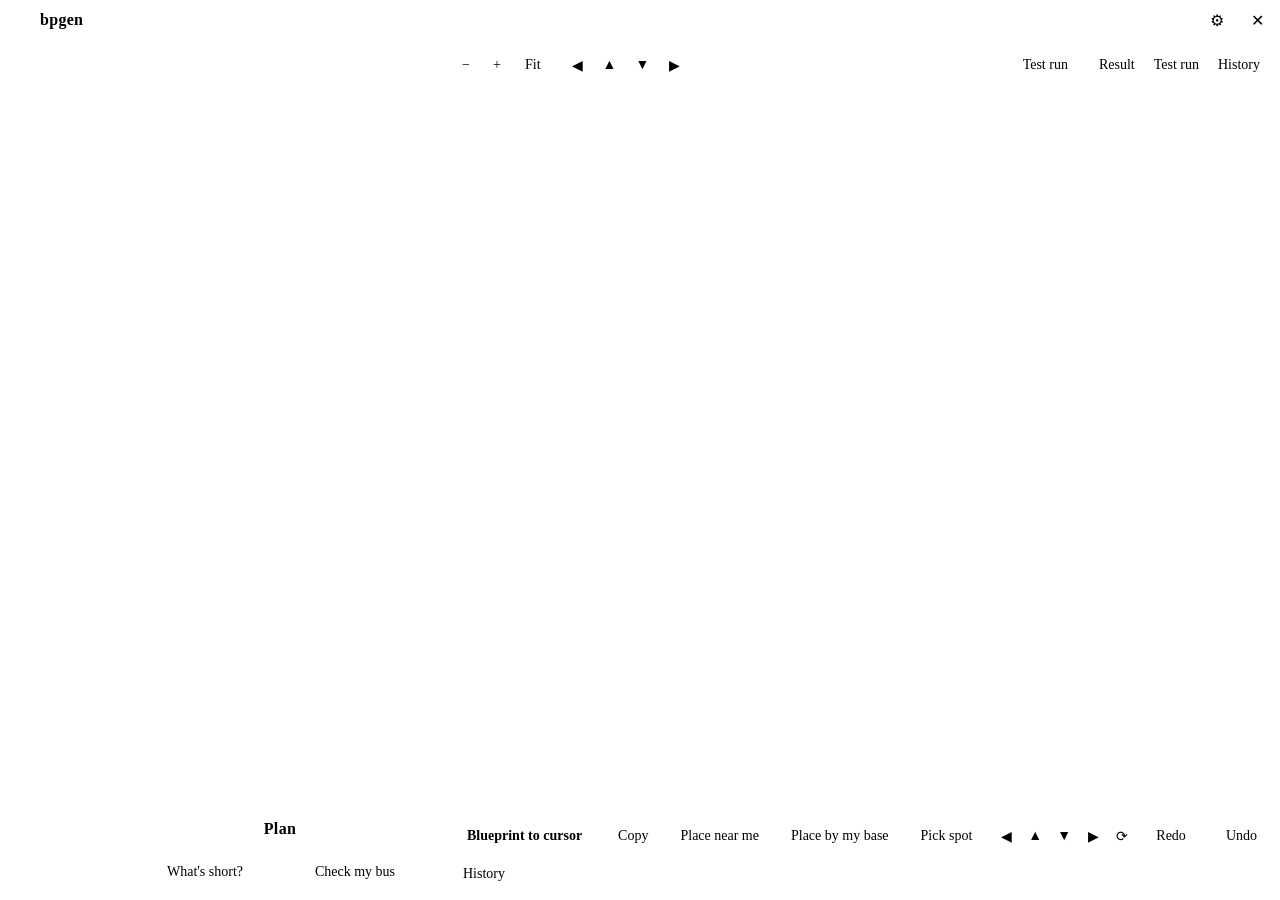
==== mod/zzz-bpgen/web/bpgen.html @ ccd149d3 "bpgen 0.22.0: web window (pilot): a web page over the game with the preview as its only engine islan" ====
<!doctype html>
<html lang="en">
<head>
<meta charset="utf-8">
<title>bpgen</title>
<!-- bpgen's window as a web page over the game (fse's shells): the controls, results, test run and history are the
     page's; the blueprint preview and the game's pickers show through it (engine islands). State comes from the mod
     (web.lua: a snapshot of its Lua window, the model), actions go back as messages. Saved, it reloads in the game. -->
<link rel="stylesheet" href="/shell/shell.css">
<script src="/shell/shell.js"></script>
<link rel="stylesheet" href="bpgen.css">
</head>
<body>
<div id="win" class="win" data-fse-solid>
  <header class="bar" data-fse-drag>
    <div class="brand"><span class="logo" aria-hidden="true"></span><b>bpgen</b></div>
    <div class="tip" id="tip"></div>
    <div class="toasts" id="toasts"></div>
    <span class="pill" id="unlocked-pill" hidden data-t="unlocked-badge" data-tip="unlocked-badge-tip">only unlocked</span>
    <button class="icon-btn" id="gear" data-tip="web-settings" data-test="gear" aria-label="Settings">&#9881;</button>
    <button class="icon-btn" id="close" data-tip="web-close" data-test="close" aria-label="Close">&#10005;</button>
  </header>

  <div class="body">
    <nav class="modes" id="modes" data-test="modes"></nav>

    <aside class="controls">
      <div class="scroll" id="scroll"></div>
      <footer class="foot">
        <div class="progress" id="progress" hidden>
          <div class="prow"><span data-t="planning">Planning</span><span class="ptext" id="ptext"></span></div>
          <div class="meter"><i id="pbar"></i></div>
          <details class="log"><summary data-t="web-log">Log</summary><pre id="plog"></pre></details>
        </div>
        <div class="status" id="status"></div>
        <div class="stale" id="stale" hidden data-t="stale">Changed since the last plan: Plan again.</div>
        <button class="primary plan" id="plan" data-test="plan" data-click='{"bpgen":"plan"}' data-t="plan">Plan</button>
        <div class="row2" id="base-tools">
          <button class="btn" data-click='{"bpgen":"short"}' data-t="short" data-tip="short-tip">What's short?</button>
          <button class="btn" data-click='{"bpgen":"check_bus"}' data-t="check-bus" data-tip="check-bus-tip">Check my bus</button>
        </div>
      </footer>
    </aside>

    <main class="stage" id="stage">
      <div class="toolbar">
        <div class="seg">
          <button class="tool" data-click='{"bpgen":"zoom","f":0.8}' data-tip="zoom-out" data-test="zoom_out">&#8722;</button>
          <button class="tool" data-click='{"bpgen":"zoom","f":1.25}' data-tip="zoom-in" data-test="zoom_in">+</button>
          <button class="tool wide" data-click='{"bpgen":"fit"}' data-t="fit" data-tip="fit-tip" data-test="fit">Fit</button>
        </div>
        <div class="seg">
          <button class="tool" data-click='{"bpgen":"pan","dx":-1,"dy":0}' data-tip="pan-tip">&#9664;</button>
          <button class="tool" data-click='{"bpgen":"pan","dx":0,"dy":-1}' data-tip="pan-tip">&#9650;</button>
          <button class="tool" data-click='{"bpgen":"pan","dx":0,"dy":1}' data-tip="pan-tip">&#9660;</button>
          <button class="tool" data-click='{"bpgen":"pan","dx":1,"dy":0}' data-tip="pan-tip">&#9654;</button>
        </div>
        <div class="dims" id="dims"></div>
        <div class="grow"></div>
        <button class="btn test-btn" id="test-btn" data-test="test" data-click='{"bpgen":"test"}'>Test run</button>
        <div class="seg tabs" id="tabs">
          <button class="tool tab" data-drawer="result" data-t="web-results" data-test="tab_result">Result</button>
          <button class="tool tab" data-drawer="test" data-t="web-test" data-test="tab_test">Test run</button>
          <button class="tool tab" data-drawer="history" data-t="web-history" data-test="tab_history">History</button>
        </div>
      </div>

      <div class="view">
        <div class="hole-ring" id="ring">
          <engine-island id="preview" data-test="preview"></engine-island>
          <div class="empty" id="empty">
            <div class="blueprint-art" aria-hidden="true"><i></i><i></i><i></i><i></i><i></i><i></i></div>
            <div class="empty-head" data-t="web-preview-empty-head">Nothing planned yet</div>
            <div class="empty-text" id="empty-text"></div>
          </div>
          <div class="covered"></div>
        </div>
        <aside class="drawer" id="drawer">
          <div class="drawer-in">
            <section class="pane" data-pane="result" id="pane-result"></section>
            <section class="pane" data-pane="test" id="pane-test">
              <div class="test-head">
                <div class="test-rate" id="test-rate"></div>
                <button class="tool speed" id="speed" data-click='{"bpgen":"test_speed"}' data-tip="test-speed-tip" data-test="speed">&#215;1</button>
              </div>
              <div class="meter big"><i id="tbar"></i></div>
              <div class="ttext" id="ttext"></div>
              <svg class="chart" id="chart" viewBox="0 0 300 140" preserveAspectRatio="none" data-test="chart">
                <defs><linearGradient id="fillg" x1="0" x2="0" y1="0" y2="1">
                  <stop offset="0" stop-color="currentColor" stop-opacity=".45"/><stop offset="1" stop-color="currentColor" stop-opacity="0"/>
                </linearGradient></defs>
                <g class="grid" id="grid"></g>
                <path class="area" id="area" d=""/>
                <path class="line" id="line" d=""/>
                <line class="exp" id="exp" x1="0" x2="300" y1="-10" y2="-10"/>
                <circle class="dot" id="dot" r="3" cx="-10" cy="-10"/>
              </svg>
              <div class="chart-legend"><span class="sw line"></span><span data-t="web-rate">per minute</span><span class="sw exp"></span><span data-t="web-expected">expected</span></div>
              <div class="tstatus" id="tstatus"></div>
            </section>
            <section class="pane" data-pane="history" id="pane-history">
              <input class="search" id="hsearch" type="search" data-ph="search-history" placeholder="Search your blueprints">
              <div class="hlist" id="hlist"></div>
              <div class="hint" data-t="web-history-hint">Drag a row onto the preview to see it again, or onto the Recipe slot to plan it again.</div>
            </section>
          </div>
          <button class="drawer-x" id="drawer-x" data-tip="web-drawer-close" data-test="drawer_close">&#10095;</button>
        </aside>
      </div>

      <div class="dock" id="dock">
        <button class="primary" id="a-cursor" data-click='{"bpgen":"cursor"}' data-t="to-cursor" data-test="cursor">Blueprint to cursor</button>
        <button class="btn" id="a-copy" data-click='{"bpgen":"copy"}' data-t="copy" data-tip="copy-tip" data-test="copy">Copy</button>
        <button class="btn" id="a-place" data-click='{"bpgen":"place"}' data-test="place">Place near me</button>
        <button class="btn" id="a-place_base" data-click='{"bpgen":"place_base"}' data-t="place-base" data-tip="place-base-tip" data-test="place_base">Place by my base</button>
        <button class="btn" id="a-base_spot" data-click='{"bpgen":"base_spot"}' data-t="pick-spot" data-tip="pick-spot-tip">Pick spot</button>
        <span class="seg nudges" id="nudges">
          <button class="tool" data-click='{"bpgen":"nudge","dx":-1,"dy":0}' data-tip="web-place-move">&#9664;</button>
          <button class="tool" data-click='{"bpgen":"nudge","dx":0,"dy":-1}' data-tip="web-place-move">&#9650;</button>
          <button class="tool" data-click='{"bpgen":"nudge","dx":0,"dy":1}' data-tip="web-place-move">&#9660;</button>
          <button class="tool" data-click='{"bpgen":"nudge","dx":1,"dy":0}' data-tip="web-place-move">&#9654;</button>
          <button class="tool" id="a-base_rotate" data-click='{"bpgen":"base_rotate"}' data-tip="rotate-tip">&#10227;</button>
        </span>
        <button class="btn" id="a-base_redo" data-click='{"bpgen":"base_redo"}' data-t="redo" data-tip="redo-tip">Redo</button>
        <div class="grow"></div>
        <button class="btn" id="a-undo" data-test="undo" data-t="undo" data-tip="undo-tip">Undo</button>
        <button class="btn" id="a-history" data-test="history" data-click='{"bpgen":"history"}' data-t="history" data-tip="history-tip">History</button>
      </div>
    </main>
  </div>
  <div class="grip" data-fse-resize aria-hidden="true"></div>

  <div class="pop" id="menu" hidden data-test="menu">
    <label class="check"><input type="checkbox" id="m-unlocked"><span data-t="only-unlocked">Only unlocked</span></label>
    <label class="field"><span data-t="web-size">Size</span><select id="m-size"></select></label>
    <button class="btn" id="m-theme" data-t="web-theme">Theme...</button>
    <button class="btn" id="m-reset" data-t="web-reset">Reset size and place</button>
    <button class="btn" id="m-lua" data-t="web-lua" data-tip="web-lua-tip" data-test="lua">Game window</button>
  </div>
  <div class="picker" id="picker" hidden data-test="picker">
    <div class="pk-head"><b id="pk-title"></b><input class="search" id="pk-search" type="search" data-ph="web-pick-search" placeholder="Search" data-test="pick_search">
      <button class="icon-btn" id="pk-x" aria-label="Close">&#10005;</button></div>
    <div class="pk-groups" id="pk-groups"></div>
    <div class="pk-grid" id="pk-grid"></div>
    <div class="pk-foot"><span class="pk-q" id="pk-q"></span><span class="grow"></span><span class="pk-name" id="pk-name"></span>
      <button class="btn" id="pk-clear" data-t="web-pick-clear" data-test="pick_clear">Clear</button></div>
  </div>
  <div class="modal" id="modal" hidden>
    <div class="dialog">
      <h3 id="q-title"></h3>
      <p id="q-text"></p>
      <div class="q-row"><button class="btn" id="q-no"></button><button class="primary danger" id="q-yes" data-test="confirm_yes"></button></div>
    </div>
  </div>
  <div class="ghost" id="ghost" hidden></div>
  <div class="tooltip" id="tooltip" hidden></div>
</div>
<script src="bpgen.js"></script>
</body>
</html>
---- mod/zzz-bpgen/web/bpgen.css ----
/* bpgen's web window: the player's fse-std theme (--fse-* from shell.js), the page's own shapes and motion */
:root {
  --r: calc(var(--fse-radius) + 5px);
  --r-s: calc(var(--fse-radius) + 3px);
  --line: rgb(var(--fse-ink-rgb, 255 255 255) / 10%);
  --line2: rgb(var(--fse-ink-rgb, 255 255 255) / 18%);
  --glass: rgb(var(--fse-deep-rgb, 20 20 20) / 55%);
  --accent: var(--fse-btn_on);
  --ok: var(--fse-ok);
  --slot: calc(40 * var(--fse-gu));
  --ease: cubic-bezier(.2, .8, .2, 1);
  --drawer: 324px;
  --rail: 104px;
  --left: 318px;
}
html, body { background: transparent; }
body { font-size: 14px; }
button, input, select { font: inherit; color: inherit; }
[hidden] { display: none !important; }

.win {
  position: absolute; inset: 0; display: flex; flex-direction: column; overflow: hidden;
  background: var(--fse-win); border-radius: 10px;
  box-shadow: inset 0 0 0 1px var(--line2);
}
html[data-fse-theme^="glass"] .win, html[data-fse-theme*="glass"] .win { background: rgb(var(--fse-win-rgb) / 92%); }

/* ---- title bar ---- */
.bar {
  display: flex; align-items: center; gap: 10px; height: 40px; padding: 0 8px 0 14px; flex: none;
  background: linear-gradient(180deg, rgb(var(--fse-inset-rgb) / 70%), rgb(var(--fse-win-rgb) / 0%));
  border-bottom: 1px solid var(--line);
}
.brand { display: flex; align-items: center; gap: 8px; color: var(--fse-title); font-size: 16px; letter-spacing: .3px; }
.logo {
  width: 18px; height: 18px; border-radius: 4px;
  background:
    linear-gradient(var(--fse-win), var(--fse-win)) 4px 4px / 4px 4px no-repeat,
    linear-gradient(var(--fse-win), var(--fse-win)) 10px 10px / 4px 4px no-repeat,
    linear-gradient(135deg, #4aa3ff, #2b6fd6);
  box-shadow: 0 0 0 1px rgb(255 255 255 / 25%) inset;
}
.tip { color: var(--fse-ink_dim); white-space: nowrap; overflow: hidden; text-overflow: ellipsis; min-width: 0; flex: 1 1 auto; }
.toasts { position: absolute; left: 50%; top: 4px; transform: translateX(-50%); display: flex; flex-direction: column;
  gap: 4px; align-items: center; pointer-events: none; z-index: 30; max-width: 60%; }
.toast {
  background: var(--fse-deep); color: var(--fse-ink); border: 1px solid var(--line2); border-radius: 999px;
  padding: 5px 14px; box-shadow: 0 6px 20px rgb(0 0 0 / 35%); animation: toast-in .35s var(--ease) both;
  white-space: nowrap; overflow: hidden; text-overflow: ellipsis; max-width: 100%;
}
.toast.out { animation: toast-out .4s ease forwards; }
@keyframes toast-in { from { transform: translateY(-14px); opacity: 0; } }
@keyframes toast-out { to { transform: translateY(-10px); opacity: 0; } }
.pill { padding: 2px 9px; border-radius: 999px; background: rgb(var(--fse-btn_on-rgb) / 22%); color: var(--fse-ink);
  font-size: 12px; border: 1px solid rgb(var(--fse-btn_on-rgb) / 50%); white-space: nowrap; }
.icon-btn { width: 30px; height: 30px; border: 0; border-radius: var(--r-s); background: transparent; cursor: pointer;
  color: var(--fse-ink_dim); font-size: 16px; transition: background .15s, color .15s; }
.icon-btn:hover { background: rgb(var(--fse-ink-rgb) / 10%); color: var(--fse-ink); }
#close:hover { background: #c4382f; color: #fff; }

/* ---- the three columns ---- */
.body { flex: 1; display: flex; min-height: 0; }
.modes {
  width: var(--rail); flex: none; padding: 10px 8px; display: flex; flex-direction: column; gap: 3px;
  background: rgb(var(--fse-deep-rgb) / 45%); border-right: 1px solid var(--line); overflow: auto;
}
.group { font-size: 11px; text-transform: uppercase; letter-spacing: 1px; color: var(--fse-ink_dim); margin: 10px 6px 3px; }
.group:first-child { margin-top: 2px; }
.mode {
  position: relative; text-align: left; border: 0; background: transparent; padding: 7px 10px; border-radius: var(--r-s);
  cursor: pointer; color: var(--fse-ink); transition: background .18s, color .18s, transform .18s;
}
.mode:hover { background: rgb(var(--fse-ink-rgb) / 7%); }
.mode.on { background: rgb(var(--fse-btn_on-rgb) / 20%); color: var(--fse-title); }
.mode.on::before { content: ""; position: absolute; left: -8px; top: 6px; bottom: 6px; width: 3px; border-radius: 3px;
  background: var(--accent); animation: grow .25s var(--ease); }
@keyframes grow { from { transform: scaleY(0); } }

.controls { width: var(--left); flex: none; display: flex; flex-direction: column; min-height: 0;
  border-right: 1px solid var(--line); background: rgb(var(--fse-section-rgb) / 35%); }
.scroll { flex: 1; overflow-y: auto; overflow-x: hidden; padding: 10px 12px 14px; scrollbar-width: thin; }
.panel { display: none; flex-direction: column; gap: 10px; animation: panel-in .28s var(--ease); }
.panel.on { display: flex; }
@keyframes panel-in { from { opacity: 0; transform: translateY(6px); } }

.sec { background: var(--fse-section); border: 1px solid var(--line); border-radius: var(--r); padding: 10px 11px; }
.sec > h4 { margin: 0 0 8px; font-size: 13px; font-weight: 600; color: var(--fse-caption); display: flex; gap: 8px; align-items: center; }
.sec > h4 .badge { margin-left: auto; }
.sec.fold > h4 { cursor: pointer; margin: 0; }
.sec.fold > h4::before { content: "\25B8"; color: var(--fse-ink_dim); transition: transform .2s; display: inline-block; }
.sec.fold.open > h4::before { transform: rotate(90deg); }
.sec.fold > .fbody { display: grid; grid-template-rows: 0fr; transition: grid-template-rows .28s var(--ease), margin .28s; }
.sec.fold.open > .fbody { grid-template-rows: 1fr; margin-top: 8px; }
.fbody > div { overflow: hidden; display: flex; flex-direction: column; gap: 8px; min-height: 0; }
.badge { font-size: 11px; font-weight: 500; padding: 1px 8px; border-radius: 999px; background: var(--fse-inset);
  color: var(--fse-ink_dim); border: 1px solid var(--line); white-space: nowrap; }
.badge.lit { color: var(--fse-ink); background: rgb(var(--fse-btn_on-rgb) / 25%); border-color: rgb(var(--fse-btn_on-rgb) / 45%); }

.row { display: flex; gap: 10px; align-items: flex-end; flex-wrap: wrap; }
.row + .row { margin-top: 8px; }
.f { display: flex; flex-direction: column; gap: 3px; min-width: 0; }
.f > .cap { font-size: 11.5px; color: var(--fse-ink_dim); white-space: nowrap; }
.f.grow { flex: 1; }
.num { display: flex; align-items: center; background: var(--fse-deep); border: 1px solid var(--line2); border-radius: var(--r-s);
  height: 32px; padding: 0 8px; transition: border-color .15s, box-shadow .15s; }
.num:focus-within { border-color: var(--accent); box-shadow: 0 0 0 3px rgb(var(--fse-btn_on-rgb) / 25%); }
.num input { width: 58px; border: 0; background: transparent; outline: 0; color: var(--fse-ink); font-variant-numeric: tabular-nums; }
.num input::-webkit-inner-spin-button { opacity: .35; }
.num .unit { color: var(--fse-ink_dim); font-size: 12px; }
select, .search {
  height: 32px; background: var(--fse-deep); color: var(--fse-ink); border: 1px solid var(--line2);
  border-radius: var(--r-s); padding: 0 8px; outline: 0; max-width: 100%;
}
select:focus, .search:focus { border-color: var(--accent); }
.check { display: flex; gap: 8px; align-items: center; cursor: pointer; padding: 3px 0; line-height: 1.25; }
.check input { appearance: none; width: 18px; height: 18px; flex: none; border-radius: 5px; border: 1px solid var(--line2);
  background: var(--fse-deep); display: grid; place-items: center; cursor: pointer; transition: background .15s, border-color .15s; }
.check input::after { content: ""; width: 9px; height: 5px; border: solid var(--fse-ok_ink, #000); border-width: 0 0 2px 2px;
  transform: rotate(-45deg) scale(0); margin-top: -2px; transition: transform .15s var(--ease); }
.check input:checked { background: var(--ok); border-color: var(--ok); }
.check input:checked::after { transform: rotate(-45deg) scale(1); }
.text { color: var(--fse-ink_dim); line-height: 1.4; }
.note { color: var(--fse-ink_dim); font-size: 12.5px; line-height: 1.4; }

/* a picker: the game's choose-elem button shows through the hole; under it, the page's own slot (seen while the
   hole is scrolled away or hidden) */
.pick { position: relative; width: var(--slot); height: var(--slot); flex: none; border-radius: 3px;
  background: var(--fse-slot, #3a3a3a); box-shadow: 0 0 0 1px var(--line2); }
.pick .ic { position: absolute; inset: 15%; width: auto; height: auto; }
.picks { display: flex; flex-wrap: wrap; gap: 6px; }

.mrow { display: flex; align-items: center; gap: 8px; padding: 4px 0; border-bottom: 1px dashed var(--line); }
.mrow:last-child { border-bottom: 0; }
.mrow .check { flex: 1; min-width: 0; }
.mrow .check span { overflow: hidden; text-overflow: ellipsis; white-space: nowrap; }
.mrow .where { font-size: 12px; color: var(--fse-ink_dim); min-width: 62px; text-align: right; transition: color .2s; }
.mrow .where.made { color: #7fd889; }
.mrow .rate { width: 54px; height: 28px; background: var(--fse-deep); border: 1px solid var(--line2); border-radius: var(--r-s);
  padding: 0 6px; color: var(--fse-ink); outline: 0; }

/* the foot: pinned under the scroll */
.foot { flex: none; padding: 10px 12px 12px; border-top: 1px solid var(--line); display: flex; flex-direction: column; gap: 7px;
  background: rgb(var(--fse-win-rgb) / 70%); }
.status { color: var(--fse-ink); font-size: 13px; line-height: 1.35; min-height: 0; }
.status:empty { display: none; }
.stale { color: var(--fse-caption); font-size: 12.5px; }
.row2 { display: flex; gap: 6px; }
.row2 > * { flex: 1; }
.btn, .primary, .tool {
  border: 1px solid var(--line2); background: var(--fse-inset); color: var(--fse-ink); height: 32px; padding: 0 12px;
  border-radius: var(--r-s); cursor: pointer; white-space: nowrap;
  transition: background .15s, border-color .15s, transform .08s, opacity .2s, box-shadow .2s;
}
.btn:hover, .tool:hover { background: rgb(var(--fse-btn_on-rgb) / 22%); border-color: rgb(var(--fse-btn_on-rgb) / 55%); }
.btn:active, .tool:active, .primary:active { transform: translateY(1px); }
.primary { background: var(--ok); color: var(--fse-ok_ink); border-color: transparent; font-weight: 600; }
.primary:hover { filter: brightness(1.08); box-shadow: 0 4px 16px rgb(var(--fse-ok-rgb) / 35%); }
.primary.danger { background: #c4382f; color: #fff; }
button:disabled { opacity: .38; cursor: default; pointer-events: none; }
.plan { height: 40px; font-size: 16px; letter-spacing: .4px; }
.plan.pulse { animation: pulse 1.6s ease-in-out infinite; }
@keyframes pulse { 50% { box-shadow: 0 0 0 6px rgb(var(--fse-ok-rgb) / 0%), 0 0 22px rgb(var(--fse-ok-rgb) / 60%); filter: brightness(1.15); } }
.progress { display: flex; flex-direction: column; gap: 4px; animation: panel-in .25s var(--ease); }
.prow { display: flex; justify-content: space-between; gap: 8px; font-size: 12.5px; color: var(--fse-ink_dim); }
.ptext { color: var(--fse-ink); overflow: hidden; text-overflow: ellipsis; white-space: nowrap; }
.meter { height: 6px; border-radius: 6px; background: var(--fse-deep); overflow: hidden; }
.meter i { display: block; height: 100%; width: 0; border-radius: 6px; background: linear-gradient(90deg, var(--accent), var(--ok));
  transition: width .5s var(--ease); }
.meter.big { height: 10px; }
.log summary { font-size: 12px; color: var(--fse-ink_dim); cursor: pointer; }
.log pre { margin: 4px 0 0; max-height: 120px; overflow: auto; font: 11px/1.35 Consolas, monospace; color: var(--fse-ink_dim); white-space: pre-wrap; }

/* ---- the stage: the preview, its tools above, the actions below, drawers at its right ---- */
.stage { flex: 1; min-width: 0; display: flex; flex-direction: column; }
.toolbar { display: flex; align-items: center; gap: 8px; padding: 8px 10px; flex: none; }
.seg { display: inline-flex; }
.seg > .tool { border-radius: 0; margin-left: -1px; }
.seg > .tool:first-child { border-radius: var(--r-s) 0 0 var(--r-s); margin-left: 0; }
.seg > .tool:last-child { border-radius: 0 var(--r-s) var(--r-s) 0; }
.tool { min-width: 32px; padding: 0 9px; }
.tool.wide { padding: 0 12px; }
.tool.tab.on { background: rgb(var(--fse-btn_on-rgb) / 30%); border-color: rgb(var(--fse-btn_on-rgb) / 65%); color: var(--fse-title); }
.dims { color: var(--fse-ink_dim); font-size: 12.5px; font-variant-numeric: tabular-nums; }
.grow { flex: 1; }
.test-btn.running { background: rgb(var(--fse-btn_on-rgb) / 30%); border-color: var(--accent); }

.view { flex: 1; display: flex; min-height: 0; padding: 0 10px; gap: 0; }
.hole-ring { position: relative; flex: 1; min-width: 0; border-radius: 8px; padding: 3px; background: var(--fse-deep);
  box-shadow: inset 0 0 0 1px var(--line); transition: box-shadow .3s; }
.hole-ring.drop { box-shadow: inset 0 0 0 2px var(--accent); }
.hole-ring.busy { background: conic-gradient(from var(--spin, 0deg), var(--accent), transparent 30%, var(--ok) 50%, transparent 80%, var(--accent));
  animation: spin 2.2s linear infinite; }
@property --spin { syntax: "<angle>"; inherits: false; initial-value: 0deg; }
@keyframes spin { to { --spin: 360deg; } }
#preview { position: absolute; inset: 3px; border-radius: 6px; }
.hole-ring.none #preview, .win.modal-on #preview, .win.pop-on #preview, .win.dragging-row #preview { display: none; }
.empty { position: absolute; inset: 3px; border-radius: 6px; display: none; flex-direction: column; align-items: center;
  justify-content: center; gap: 10px; text-align: center; padding: 30px;
  background: radial-gradient(ellipse at 50% 40%, rgb(var(--fse-inset-rgb) / 60%), var(--fse-deep) 70%),
    repeating-linear-gradient(0deg, transparent 0 31px, var(--line) 31px 32px),
    repeating-linear-gradient(90deg, transparent 0 31px, var(--line) 31px 32px);
  background-blend-mode: normal; }
.hole-ring.none .empty { display: flex; animation: panel-in .4s var(--ease); }
.empty-head { font-size: 18px; color: var(--fse-title); }
.empty-text { color: var(--fse-ink_dim); max-width: 380px; line-height: 1.45; }
.blueprint-art { display: grid; grid-template-columns: repeat(3, 34px); gap: 6px; opacity: .65; margin-bottom: 6px; }
.blueprint-art i { height: 34px; border: 2px solid #4aa3ff; border-radius: 4px; animation: tile 2.4s ease-in-out infinite; }
.blueprint-art i:nth-child(2) { animation-delay: .2s; } .blueprint-art i:nth-child(3) { animation-delay: .4s; }
.blueprint-art i:nth-child(4) { animation-delay: .6s; } .blueprint-art i:nth-child(5) { animation-delay: .8s; }
.blueprint-art i:nth-child(6) { animation-delay: 1s; }
@keyframes tile { 50% { background: rgb(74 163 255 / 25%); transform: scale(.92); } }
.covered { display: none; }
.win.pop-on .hole-ring:not(.none) .covered, .win.modal-on .hole-ring:not(.none) .covered, .win.dragging-row .hole-ring:not(.none) .covered {
  display: block; position: absolute; inset: 3px; border-radius: 6px;
  background: repeating-linear-gradient(45deg, rgb(var(--fse-inset-rgb) / 70%) 0 12px, rgb(var(--fse-deep-rgb) / 70%) 12px 24px); }

.drawer { position: relative; width: 0; flex: none; transition: width .32s var(--ease), margin .32s var(--ease); }
.drawer.open { width: var(--drawer); margin-left: 10px; }
.drawer-in { position: absolute; inset: 0; width: var(--drawer); overflow: hidden; border-radius: var(--r);
  background: var(--fse-section); border: 1px solid var(--line); opacity: 0; transform: translateX(14px);
  transition: opacity .25s, transform .32s var(--ease); }
.drawer.open .drawer-in { opacity: 1; transform: none; }
.drawer-x { position: absolute; left: -10px; top: 50%; width: 18px; height: 46px; margin-top: -23px; border: 1px solid var(--line2);
  border-radius: 6px; background: var(--fse-inset); color: var(--fse-ink_dim); cursor: pointer; padding: 0; z-index: 3;
  opacity: 0; pointer-events: none; transition: opacity .2s; font-size: 11px; }
.drawer.open .drawer-x { opacity: 1; pointer-events: auto; }
.pane { position: absolute; inset: 0; padding: 12px; overflow-y: auto; display: flex; flex-direction: column; gap: 10px;
  opacity: 0; pointer-events: none; transform: translateY(8px); transition: opacity .2s, transform .25s var(--ease); }
.pane.on { opacity: 1; pointer-events: auto; transform: none; }
.pane h5 { margin: 4px 0 0; font-size: 12px; text-transform: uppercase; letter-spacing: .8px; color: var(--fse-ink_dim); font-weight: 600; }

.tiles { display: grid; grid-template-columns: repeat(3, 1fr); gap: 6px; }
.tile { background: var(--fse-deep); border: 1px solid var(--line); border-radius: var(--r-s); padding: 8px 9px 7px;
  animation: pop .35s var(--ease) both; min-width: 0; }
.tile b { display: block; font-size: 19px; color: var(--fse-title); font-variant-numeric: tabular-nums; white-space: nowrap;
  overflow: hidden; text-overflow: ellipsis; }
.tile span { font-size: 11.5px; color: var(--fse-ink_dim); }
.tile:nth-child(2) { animation-delay: .05s; } .tile:nth-child(3) { animation-delay: .1s; }
.tile:nth-child(4) { animation-delay: .15s; } .tile:nth-child(5) { animation-delay: .2s; }
@keyframes pop { from { opacity: 0; transform: scale(.94) translateY(4px); } }
.badges { display: flex; flex-wrap: wrap; gap: 5px; }
.badges .badge { font-size: 12px; padding: 3px 9px; color: var(--fse-ink); }
.notes { color: var(--fse-ink_dim); font-size: 12.5px; line-height: 1.45; }
details.more summary { cursor: pointer; color: var(--fse-caption); font-size: 13px; }
details.more div { margin-top: 6px; font-size: 12.5px; line-height: 1.5; color: var(--fse-ink); }
.extra { display: flex; flex-direction: column; gap: 6px; font-size: 13px; }
.extra .xt { display: grid; gap: 4px 10px; align-items: center; }
.extra .xf { display: flex; gap: 6px; align-items: center; flex-wrap: wrap; }
.extra .btn { height: 26px; padding: 0 9px; font-size: 12.5px; }
.empty-pane { color: var(--fse-ink_dim); line-height: 1.5; padding: 20px 6px; text-align: center; }

.test-head { display: flex; align-items: center; gap: 10px; }
.test-rate { flex: 1; font-size: 22px; color: var(--fse-title); font-variant-numeric: tabular-nums; }
.test-rate small { font-size: 12px; color: var(--fse-ink_dim); margin-left: 4px; }
.speed { min-width: 46px; font-variant-numeric: tabular-nums; }
.ttext { font-size: 12.5px; color: var(--fse-ink_dim); min-height: 1em; }
.chart { width: 100%; height: 150px; background: var(--fse-deep); border-radius: var(--r-s); border: 1px solid var(--line);
  color: var(--ok); overflow: visible; }
.chart .grid line { stroke: var(--line); stroke-width: 1; vector-effect: non-scaling-stroke; }
.chart .line { fill: none; stroke: currentColor; stroke-width: 2; vector-effect: non-scaling-stroke; stroke-linejoin: round;
  transition: d .45s var(--ease); }
.chart .area { fill: url(#fillg); transition: d .45s var(--ease); }
.chart .exp { stroke: var(--accent); stroke-width: 1.5; stroke-dasharray: 6 4; vector-effect: non-scaling-stroke; transition: y1 .4s, y2 .4s; }
.chart .dot { fill: currentColor; transition: cx .45s var(--ease), cy .45s var(--ease); }
.chart-legend { display: flex; gap: 6px; align-items: center; font-size: 11.5px; color: var(--fse-ink_dim); }
.chart-legend .sw { width: 14px; height: 3px; border-radius: 2px; background: var(--ok); }
.chart-legend .sw.exp { background: repeating-linear-gradient(90deg, var(--accent) 0 5px, transparent 5px 8px); margin-left: 8px; }
.tstatus { font-size: 12.5px; line-height: 1.45; color: var(--fse-ink); white-space: pre-wrap; }

.hlist { flex: 1; overflow: auto; display: flex; flex-direction: column; gap: 4px; min-height: 60px; }
.hrow { display: flex; align-items: center; gap: 8px; padding: 6px 8px; border-radius: var(--r-s); background: var(--fse-deep);
  border: 1px solid var(--line); cursor: grab; animation: panel-in .25s var(--ease) both; }
.hrow:hover { border-color: rgb(var(--fse-btn_on-rgb) / 55%); }
.hrow .hl { flex: 1; min-width: 0; }
.hrow .hl b { display: block; font-weight: 500; overflow: hidden; text-overflow: ellipsis; white-space: nowrap; }
.hrow .hl small { color: var(--fse-ink_dim); font-size: 11.5px; }
.hrow .btn { height: 26px; padding: 0 8px; font-size: 12.5px; }
.hint { font-size: 11.5px; color: var(--fse-ink_dim); }

/* the dock: the blueprint's actions */
.dock { display: flex; align-items: center; gap: 6px; padding: 10px; flex: none; flex-wrap: wrap; }
.dock .primary { padding: 0 16px; }
.nudges .tool { min-width: 30px; padding: 0 6px; }

.grip { position: absolute; right: 0; bottom: 0; width: 18px; height: 18px; cursor: nwse-resize;
  background: linear-gradient(135deg, transparent 50%, var(--line2) 50% 58%, transparent 58% 70%, var(--line2) 70% 78%, transparent 78%); }

/* popovers, the confirm dialog, the drag ghost, tooltips */
.pop { position: absolute; right: 44px; top: 42px; width: 250px; padding: 10px; display: flex; flex-direction: column; gap: 8px;
  background: var(--fse-section); border: 1px solid var(--line2); border-radius: var(--r); box-shadow: 0 14px 40px rgb(0 0 0 / 45%);
  z-index: 40; animation: menu-in .2s var(--ease); }
.pop .field { display: flex; align-items: center; justify-content: space-between; gap: 8px; }
@keyframes menu-in { from { opacity: 0; transform: translateY(-6px) scale(.98); } }
.modal { position: absolute; inset: 0; background: rgb(0 0 0 / 45%); display: grid; place-items: center; z-index: 50;
  animation: fade .2s ease; }
@keyframes fade { from { opacity: 0; } }
.dialog { width: 380px; background: var(--fse-section); border: 1px solid var(--line2); border-radius: 12px; padding: 18px 20px;
  box-shadow: 0 20px 60px rgb(0 0 0 / 50%); animation: menu-in .25s var(--ease); }
.dialog h3 { margin: 0 0 8px; color: var(--fse-title); font-size: 17px; font-weight: 600; }
.dialog p { margin: 0 0 16px; color: var(--fse-ink); line-height: 1.45; }
.q-row { display: flex; justify-content: flex-end; gap: 8px; }
.ghost { position: absolute; z-index: 60; pointer-events: none; padding: 6px 12px; border-radius: 999px; background: var(--fse-deep);
  border: 1px solid var(--accent); box-shadow: 0 8px 24px rgb(0 0 0 / 45%); white-space: nowrap; transform: translate(10px, 10px); }
.tooltip { position: absolute; z-index: 70; max-width: 300px; padding: 7px 10px; border-radius: 8px; background: var(--fse-deep);
  border: 1px solid var(--line2); color: var(--fse-ink); font-size: 12.5px; line-height: 1.4; pointer-events: none;
  box-shadow: 0 8px 24px rgb(0 0 0 / 40%); animation: fade .15s ease; }

/* icons from the game (rich text in the mod's texts) */
.ic { display: inline-block; width: 1.3em; height: 1.3em; vertical-align: -.3em; background: no-repeat 0 0 / auto 100%; }
.ic.none { width: auto; height: auto; vertical-align: baseline; background: none; color: var(--fse-caption); }
.ic.none::after { content: attr(data-n); }
.okc { color: #6fd27a; } .warnc { color: #ffb347; }

/* the page's picker (the game's choose-elem popup would open under the page): a search, the item groups, an icon grid */
.pick { cursor: pointer; border: 0; padding: 0; transition: box-shadow .15s, transform .08s; }
.pick:hover { box-shadow: 0 0 0 2px var(--accent); }
.pick:active { transform: translateY(1px); }
.pick.open { box-shadow: 0 0 0 2px var(--accent), 0 0 14px rgb(var(--fse-btn_on-rgb) / 45%); }
.pick .qd { position: absolute; left: 2px; bottom: 1px; font-size: 9px; color: var(--fse-ink); text-shadow: 0 0 3px #000; }
.win.pick-on #preview { display: none; }
.win.pick-on .hole-ring:not(.none) .covered { display: block; position: absolute; inset: 3px; border-radius: 6px;
  background: repeating-linear-gradient(45deg, rgb(var(--fse-inset-rgb) / 70%) 0 12px, rgb(var(--fse-deep-rgb) / 70%) 12px 24px); }
.picker { position: absolute; left: calc(var(--rail) + var(--left) + 10px); right: 12px; top: 50px; bottom: 58px; z-index: 45;
  display: flex; flex-direction: column; gap: 8px; padding: 12px; background: var(--fse-section); border: 1px solid var(--line2);
  border-radius: 12px; box-shadow: 0 18px 50px rgb(0 0 0 / 50%); animation: menu-in .2s var(--ease); max-width: 760px; }
.pk-head { display: flex; gap: 10px; align-items: center; }
.pk-head b { color: var(--fse-title); font-size: 15px; white-space: nowrap; }
.pk-head .search { flex: 1; }
.pk-groups { display: flex; gap: 4px; flex-wrap: wrap; }
.pk-groups button { width: 44px; height: 44px; border-radius: var(--r-s); border: 1px solid var(--line2); background: var(--fse-inset);
  cursor: pointer; display: grid; place-items: center; padding: 0; transition: background .15s, border-color .15s; }
.pk-groups button .ic { width: 34px; height: 34px; }
.pk-groups button.on { background: rgb(var(--fse-btn_on-rgb) / 30%); border-color: var(--accent); }
.pk-grid { flex: 1; overflow-y: auto; display: grid; grid-template-columns: repeat(auto-fill, 40px); gap: 3px; align-content: start;
  background: var(--fse-deep); border-radius: var(--r-s); padding: 6px; border: 1px solid var(--line); }
.pk-grid button { width: 40px; height: 40px; padding: 0; border: 1px solid transparent; border-radius: 4px; background: var(--fse-slot, #3a3a3a);
  cursor: pointer; display: grid; place-items: center; transition: background .12s, border-color .12s, transform .1s; }
.pk-grid button .ic { width: 32px; height: 32px; vertical-align: 0; }
.pk-grid button:hover { border-color: var(--accent); background: rgb(var(--fse-btn_on-rgb) / 25%); transform: scale(1.06); }
.pk-grid button.cur { border-color: var(--ok); box-shadow: inset 0 0 0 1px var(--ok); }
.pk-grid .ic.none { font-size: 9px; line-height: 1; text-align: center; overflow: hidden; width: 38px; }
.pk-grid .msg { grid-column: 1 / -1; color: var(--fse-ink_dim); padding: 20px; text-align: center; }
.pk-foot { display: flex; align-items: center; gap: 8px; min-height: 32px; }
.pk-q { display: flex; gap: 4px; }
.pk-q button { height: 28px; padding: 0 9px; border-radius: 999px; border: 1px solid var(--line2); background: var(--fse-inset); cursor: pointer; }
.pk-q button.on { background: rgb(var(--fse-btn_on-rgb) / 30%); border-color: var(--accent); }
.pk-name { color: var(--fse-ink_dim); font-size: 12.5px; white-space: nowrap; overflow: hidden; text-overflow: ellipsis; max-width: 50%; }
.pane { overflow-x: hidden; }
.pk-top { grid-column: 1 / -1; display: flex; flex-wrap: wrap; gap: 3px; padding-bottom: 6px; margin-bottom: 3px;
  border-bottom: 1px dashed var(--line2); }
.pk-grid button { position: relative; }
.pk-grid button.fav::after { content: "\2605"; position: absolute; right: 1px; top: -2px; font-size: 10px; color: var(--accent); }
.pk-grid button.kf { outline: 2px solid var(--accent); outline-offset: 1px; background: rgb(var(--fse-btn_on-rgb) / 25%); }
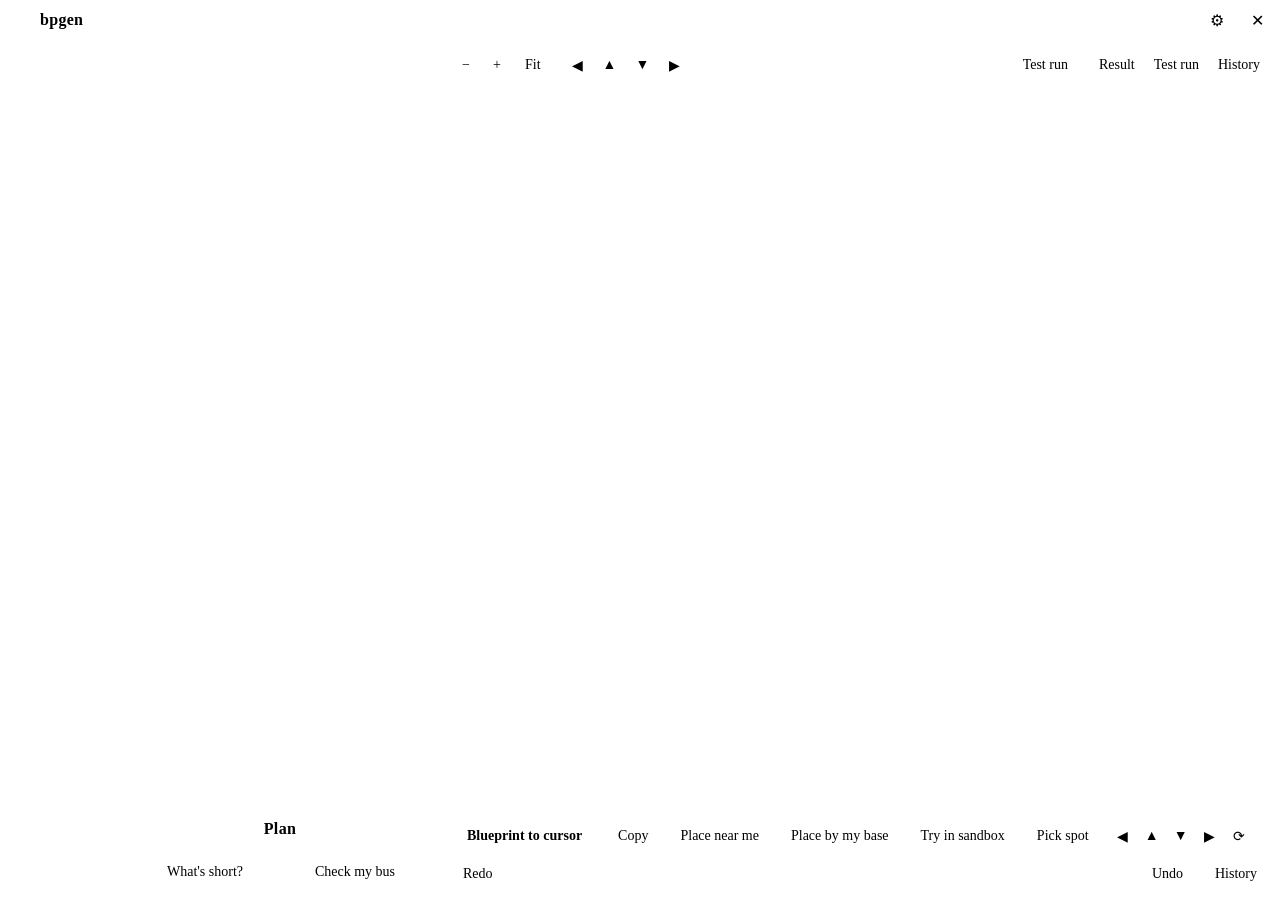
==== commit da71c096: "bpgen 0.23.1: opening from Recipe Book shows at once, the web window is kept hidden and pre-warmed, " ====
--- a/mod/zzz-bpgen/web/bpgen.html
+++ b/mod/zzz-bpgen/web/bpgen.html
@@ -113,6 +113,7 @@
         <button class="btn" id="a-copy" data-click='{"bpgen":"copy"}' data-t="copy" data-tip="copy-tip" data-test="copy">Copy</button>
         <button class="btn" id="a-place" data-click='{"bpgen":"place"}' data-test="place">Place near me</button>
         <button class="btn" id="a-place_base" data-click='{"bpgen":"place_base"}' data-t="place-base" data-tip="place-base-tip" data-test="place_base">Place by my base</button>
+        <button class="btn" id="a-sandbox" data-click='{"bpgen":"sandbox"}' data-t="sandbox" data-tip="sandbox-tip" data-test="sandbox">Try in sandbox</button>
         <button class="btn" id="a-base_spot" data-click='{"bpgen":"base_spot"}' data-t="pick-spot" data-tip="pick-spot-tip">Pick spot</button>
         <span class="seg nudges" id="nudges">
           <button class="tool" data-click='{"bpgen":"nudge","dx":-1,"dy":0}' data-tip="web-place-move">&#9664;</button>
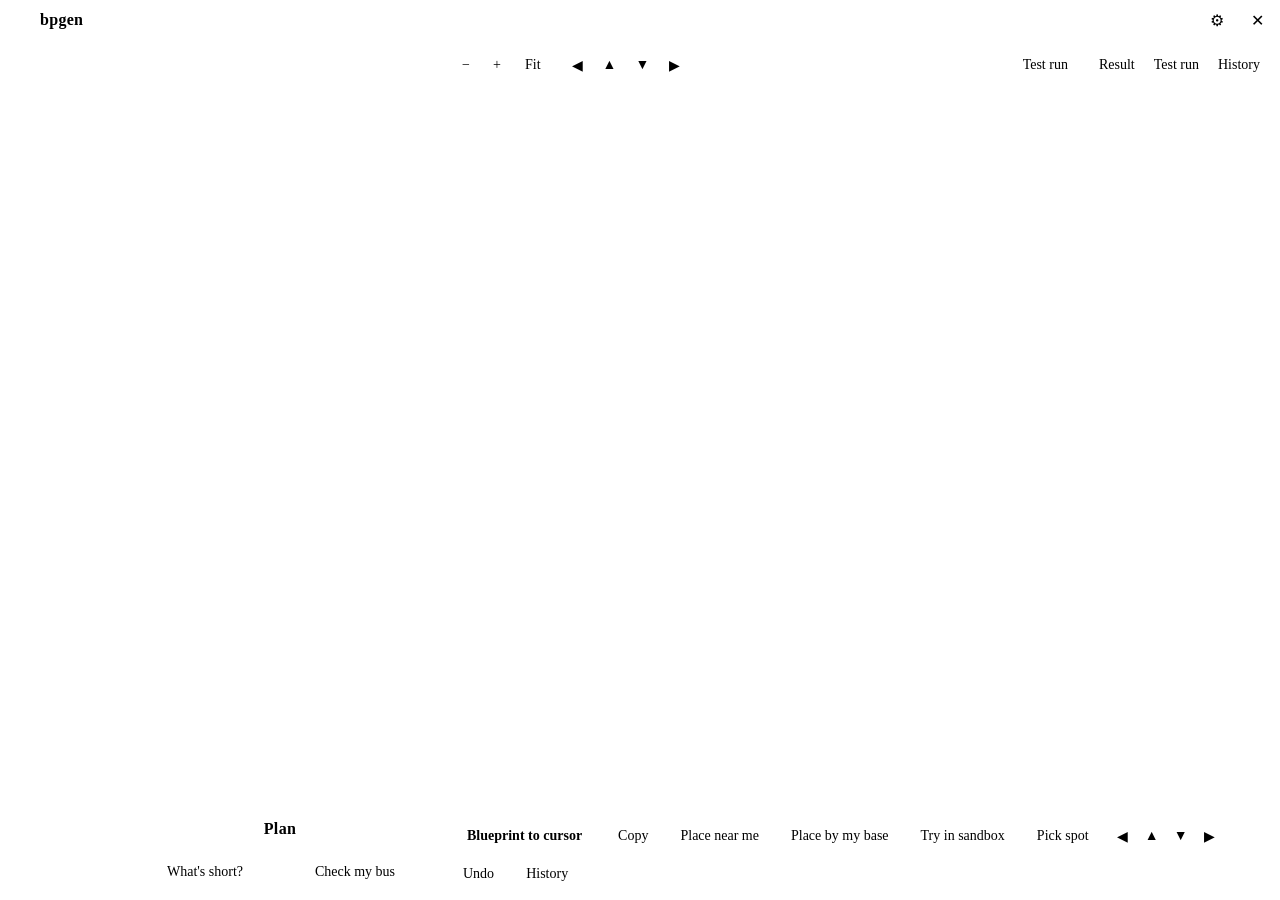
==== commit c76336d1: "bpgen 0.25.4: window arrows, Rotate and Redo removed (blueprint in hand does that) Co-Authored-By: C" ====
--- a/mod/zzz-bpgen/web/bpgen.html
+++ b/mod/zzz-bpgen/web/bpgen.html
@@ -120,9 +120,7 @@
           <button class="tool" data-click='{"bpgen":"nudge","dx":0,"dy":-1}' data-tip="web-place-move">&#9650;</button>
           <button class="tool" data-click='{"bpgen":"nudge","dx":0,"dy":1}' data-tip="web-place-move">&#9660;</button>
           <button class="tool" data-click='{"bpgen":"nudge","dx":1,"dy":0}' data-tip="web-place-move">&#9654;</button>
-          <button class="tool" id="a-base_rotate" data-click='{"bpgen":"base_rotate"}' data-tip="rotate-tip">&#10227;</button>
         </span>
-        <button class="btn" id="a-base_redo" data-click='{"bpgen":"base_redo"}' data-t="redo" data-tip="redo-tip">Redo</button>
         <div class="grow"></div>
         <button class="btn" id="a-undo" data-test="undo" data-t="undo" data-tip="undo-tip">Undo</button>
         <button class="btn" id="a-history" data-test="history" data-click='{"bpgen":"history"}' data-t="history" data-tip="history-tip">History</button>
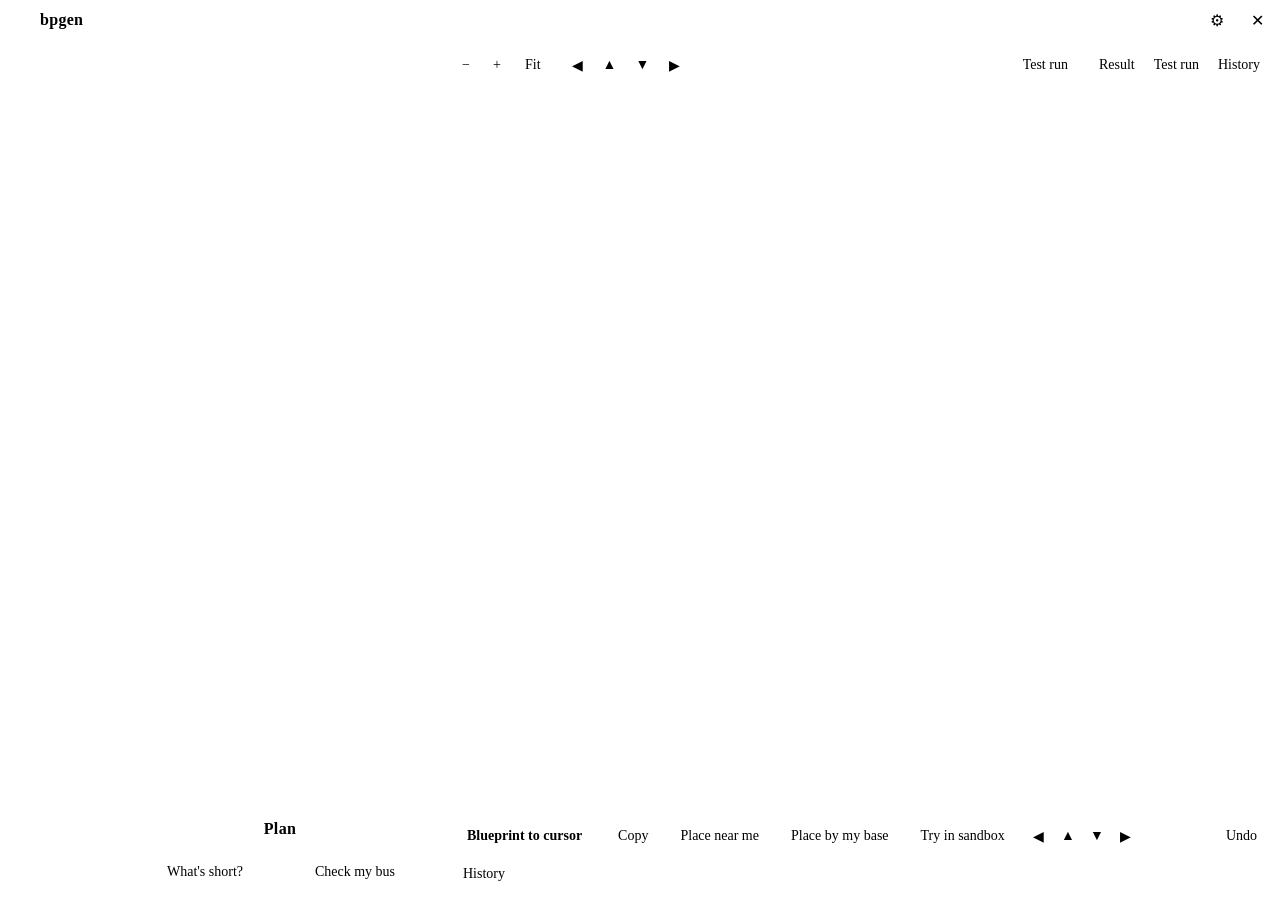
==== commit 5366e6cb: "bpgen 0.25.5: Pick spot and Place near me removed (Place by my base puts the plan in your hand) Co-A" ====
--- a/mod/zzz-bpgen/web/bpgen.html
+++ b/mod/zzz-bpgen/web/bpgen.html
@@ -114,7 +114,6 @@
         <button class="btn" id="a-place" data-click='{"bpgen":"place"}' data-test="place">Place near me</button>
         <button class="btn" id="a-place_base" data-click='{"bpgen":"place_base"}' data-t="place-base" data-tip="place-base-tip" data-test="place_base">Place by my base</button>
         <button class="btn" id="a-sandbox" data-click='{"bpgen":"sandbox"}' data-t="sandbox" data-tip="sandbox-tip" data-test="sandbox">Try in sandbox</button>
-        <button class="btn" id="a-base_spot" data-click='{"bpgen":"base_spot"}' data-t="pick-spot" data-tip="pick-spot-tip">Pick spot</button>
         <span class="seg nudges" id="nudges">
           <button class="tool" data-click='{"bpgen":"nudge","dx":-1,"dy":0}' data-tip="web-place-move">&#9664;</button>
           <button class="tool" data-click='{"bpgen":"nudge","dx":0,"dy":-1}' data-tip="web-place-move">&#9650;</button>
